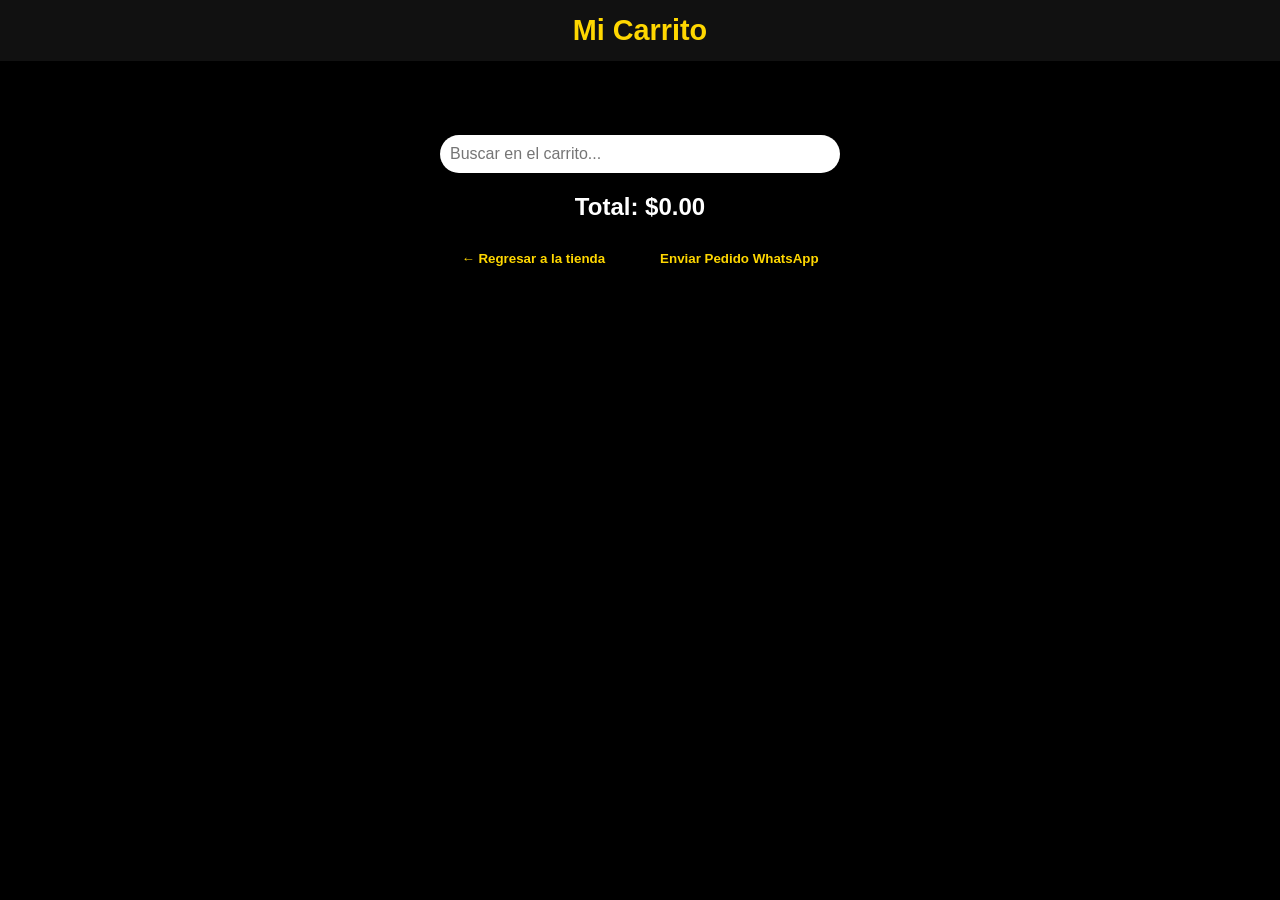
==== pagina-del-carro.html @ 16ab2c62 "Update pagina-del-carro.html" ====
<!DOCTYPE html>
<html lang="es">
<head>
<meta charset="UTF-8">
<meta name="viewport" content="width=device-width, initial-scale=1.0">
<title>Mi Carrito Avanzado - Go Shop</title>
<style>
:root{
  --gold:#FFD700;
  --dark:#111;
}
*{box-sizing:border-box;}
body{background:#000;color:#fff;font-family:Arial,sans-serif;margin:0;padding:0;overflow-x:hidden;}
header{background:var(--dark);color:var(--gold);display:flex;justify-content:center;align-items:center;padding:14px;position:fixed;top:0;width:100%;z-index:1000;font-size:1.8rem;}
header b{flex:1;text-align:center;}
button{cursor:pointer;transition:.3s;}
button:hover{opacity:.8;}
.cart-page{padding:120px 20px 20px 20px;max-width:900px;margin:0 auto;}
.cart-item{display:flex;align-items:center;justify-content:space-between;background:#222;margin-bottom:15px;padding:10px;border-radius:10px;transition:all .3s ease;}
.cart-item.animate{animation:fadeIn 0.4s ease;}
.cart-item img{width:100px;height:100px;object-fit:cover;border-radius:10px;}
.cart-item .info{flex:1;margin-left:15px;}
.cart-item .info p{margin:4px 0;}
.qty-btn{padding:4px 8px;margin:0 4px;background:#000;color:var(--gold);border:none;border-radius:5px;}
.remove-btn{background:#000;color:var(--gold);border:none;padding:6px 10px;border-radius:6px;}
.cart-total{font-size:1.5rem;font-weight:bold;text-align:center;margin-top:20px;}
.btn-actions{display:flex;justify-content:center;gap:15px;margin-top:20px;flex-wrap:wrap;}
.btn-actions button{padding:10px 20px;background:#000;color:var(--gold);border:none;border-radius:10px;font-weight:bold;transition:.3s;}
.btn-actions button:hover{background:#222;}
.search-cart{margin:15px 0;text-align:center;}
.search-cart input{width:90%;max-width:400px;padding:10px;border-radius:25px;border:none;outline:none;font-size:16px;}
@keyframes fadeIn{from{opacity:0;transform:translateY(20px)}to{opacity:1;transform:translateY(0)}}
@media screen and (max-width:600px){
  .cart-item{flex-direction:column;align-items:flex-start;}
  .cart-item img{width:100%;height:auto;}
  .cart-item .info{margin-left:0;margin-top:10px;}
}
</style>
</head>
<body>

<header>
  <b>Mi Carrito</b>
</header>

<section class="cart-page">

  <div class="search-cart">
    <input type="text" placeholder="Buscar en el carrito..." id="cartSearch" oninput="searchCart(this.value)">
  </div>

  <div id="cart-container"></div>

  <div class="cart-total">
    Total: $<span id="cart-total">0</span>
  </div>

  <div class="btn-actions">
    <button onclick="goBack()">← Regresar a la tienda</button>
    <button onclick="sendOrder()">Enviar Pedido WhatsApp</button>
  </div>
</section>

<script>
let cart = JSON.parse(localStorage.getItem('cart')) || [];
let filteredCart = [...cart];

function updateCart(){
  const container = document.getElementById('cart-container');
  const totalSpan = document.getElementById('cart-total');
  container.innerHTML = '';
  let total = 0;

  filteredCart.forEach((item,index)=>{
    total += item.price*item.qty;
    const div = document.createElement('div');
    div.className = 'cart-item animate';
    div.innerHTML = `
      <img src="${item.img}" alt="${item.name}">
      <div class="info">
        <p><b>${item.name}</b></p>
        <p>$${item.price.toFixed(2)}</p>
        <p>Cantidad:
          <button class="qty-btn" onclick="changeQty(${index},-1)">-</button>
          ${item.qty}
          <button class="qty-btn" onclick="changeQty(${index},1)">+</button>
        </p>
      </div>
      <button class="remove-btn" onclick="removeItem(${index})">X</button>
    `;
    container.appendChild(div);
  });

  totalSpan.textContent = total.toFixed(2);
  localStorage.setItem('cart',JSON.stringify(cart));
}

// ====== CANTIDAD + / - ======
function changeQty(index,delta){
  const realIndex = cart.findIndex(i=>i.name===filteredCart[index].name);
  cart[realIndex].qty += delta;
  if(cart[realIndex].qty<1) cart[realIndex].qty=1;
  filteredCart[index].qty = cart[realIndex].qty;
  updateCart();
}

// ====== ELIMINAR PRODUCTO ======
function removeItem(index){
  const realIndex = cart.findIndex(i=>i.name===filteredCart[index].name);
  cart.splice(realIndex,1);
  filteredCart.splice(index,1);
  updateCart();
}

// ====== BUSCADOR ======
function searchCart(text){
  filteredCart = cart.filter(i=>i.name.toLowerCase().includes(text.toLowerCase()));
  updateCart();
}

// ====== REGRESAR ======
function goBack(){window.location.href='index.html';}

// ====== WHATSAPP ======
function sendOrder(){
  if(cart.length===0){alert('El carrito está vacío'); return;}
  let msg = 'Pedido Go Shop:\n';
  cart.forEach(i=>{
    msg += `${i.name} - $${i.price.toFixed(2)} x ${i.qty}\n`;
  });
  const total = cart.reduce((a,b)=>a+a+b.price*b.qty,0).toFixed(2);
  msg += `Total: $${total}`;
  const waNumber = '13129348674'; // tu número USA
  const url = `https://api.whatsapp.com/send?phone=${waNumber}&text=${encodeURIComponent(msg)}`;
  window.open(url,'_blank');
}

// ====== INICIALIZAR ======
updateCart();
</script>

</body>
</html>
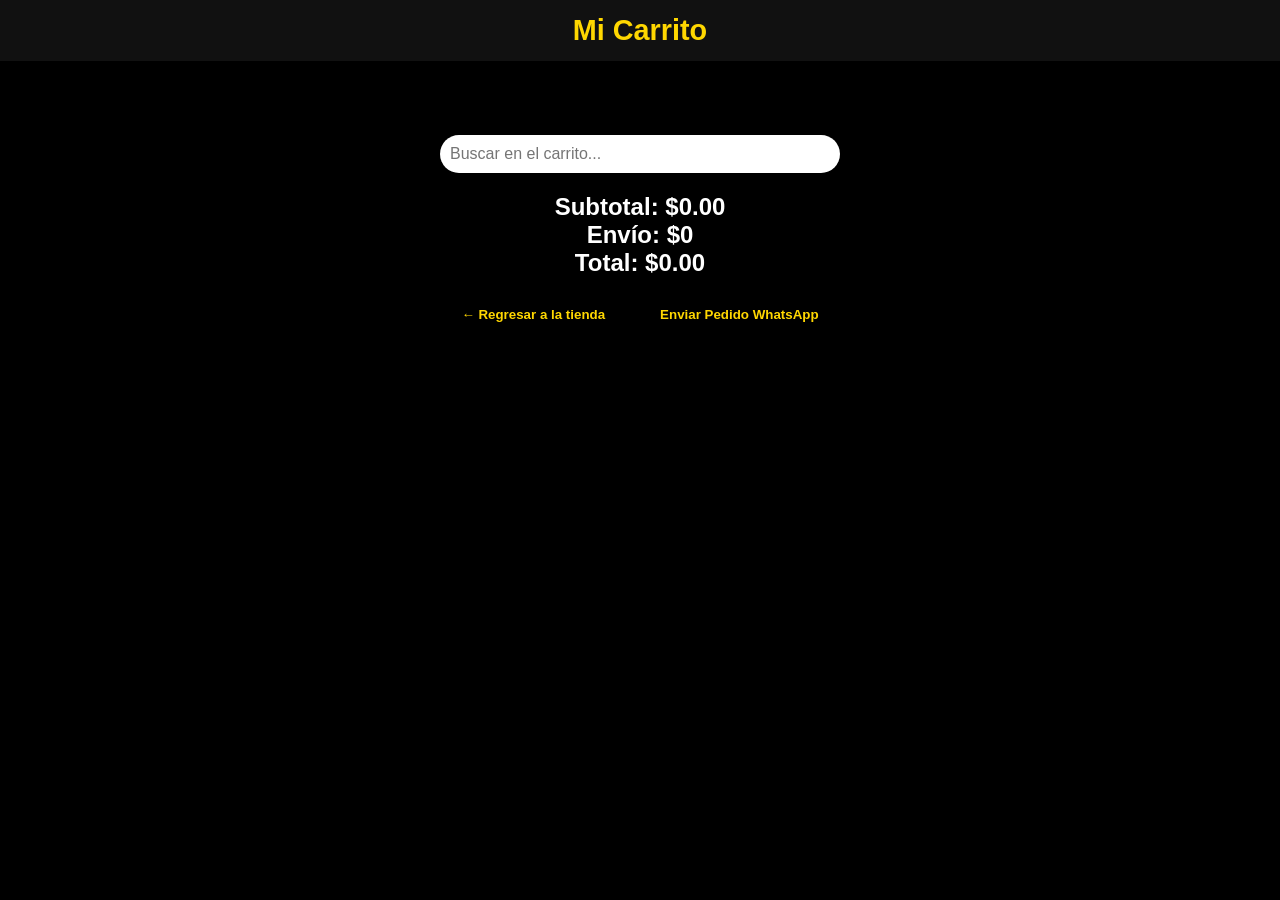
==== commit 82a5d210: "Update pagina-del-carro.html" ====
--- a/pagina-del-carro.html
+++ b/pagina-del-carro.html
@@ -52,7 +52,9 @@
   <div id="cart-container"></div>
 
   <div class="cart-total">
-    Total: $<span id="cart-total">0</span>
+    Subtotal: $<span id="cart-subtotal">0</span><br>
+    Envío: $0<br>
+    <b>Total: $<span id="cart-total">0</span></b>
   </div>
 
   <div class="btn-actions">
@@ -65,33 +67,50 @@
 let cart = JSON.parse(localStorage.getItem('cart')) || [];
 let filteredCart = [...cart];
 
+// ====== PRECIO MAYOREO ======
+function getMayoreoPrice(qty, base){
+  if(qty >= 10) return 500;
+  if(qty >= 5) return 300;
+  return base;
+}
+
+// ====== RENDER CARRITO ======
 function updateCart(){
   const container = document.getElementById('cart-container');
+  const subtotalSpan = document.getElementById('cart-subtotal');
   const totalSpan = document.getElementById('cart-total');
   container.innerHTML = '';
-  let total = 0;
+  let subtotal = 0;
 
   filteredCart.forEach((item,index)=>{
-    total += item.price*item.qty;
+    const priceUnit = getMayoreoPrice(item.qty, item.price); // calcula precio según cantidad
+    const totalItem = priceUnit * item.qty;
+    subtotal += totalItem;
+
     const div = document.createElement('div');
     div.className = 'cart-item animate';
     div.innerHTML = `
       <img src="${item.img}" alt="${item.name}">
       <div class="info">
         <p><b>${item.name}</b></p>
-        <p>$${item.price.toFixed(2)}</p>
+        <p>Precio unitario: $${priceUnit.toFixed(2)}</p>
         <p>Cantidad:
           <button class="qty-btn" onclick="changeQty(${index},-1)">-</button>
           ${item.qty}
           <button class="qty-btn" onclick="changeQty(${index},1)">+</button>
         </p>
+        <p>Total: $${totalItem.toFixed(2)}</p>
+        <p><i>Mayoreo: 5 pcs → $${getMayoreoPrice(5,item.price)} · 10 pcs → $${getMayoreoPrice(10,item.price)}</i></p>
       </div>
       <button class="remove-btn" onclick="removeItem(${index})">X</button>
     `;
     container.appendChild(div);
   });
 
-  totalSpan.textContent = total.toFixed(2);
+  const envio = 0;
+  subtotalSpan.textContent = subtotal.toFixed(2);
+  totalSpan.textContent = (subtotal + envio).toFixed(2);
+
   localStorage.setItem('cart',JSON.stringify(cart));
 }
 
@@ -126,11 +145,12 @@
   if(cart.length===0){alert('El carrito está vacío'); return;}
   let msg = 'Pedido Go Shop:\n';
   cart.forEach(i=>{
-    msg += `${i.name} - $${i.price.toFixed(2)} x ${i.qty}\n`;
+    const priceUnit = getMayoreoPrice(i.qty,i.price);
+    msg += `${i.name} - $${priceUnit.toFixed(2)} x ${i.qty} = $${(priceUnit*i.qty).toFixed(2)}\n`;
   });
-  const total = cart.reduce((a,b)=>a+a+b.price*b.qty,0).toFixed(2);
-  msg += `Total: $${total}`;
-  const waNumber = '13129348674'; // tu número USA
+  const total = cart.reduce((a,b)=>a+getMayoreoPrice(b.qty,b.price)*b.qty,0).toFixed(2);
+  msg += `Total: $${total} (Envío: $0)`;
+  const waNumber = '13129348674';
   const url = `https://api.whatsapp.com/send?phone=${waNumber}&text=${encodeURIComponent(msg)}`;
   window.open(url,'_blank');
 }
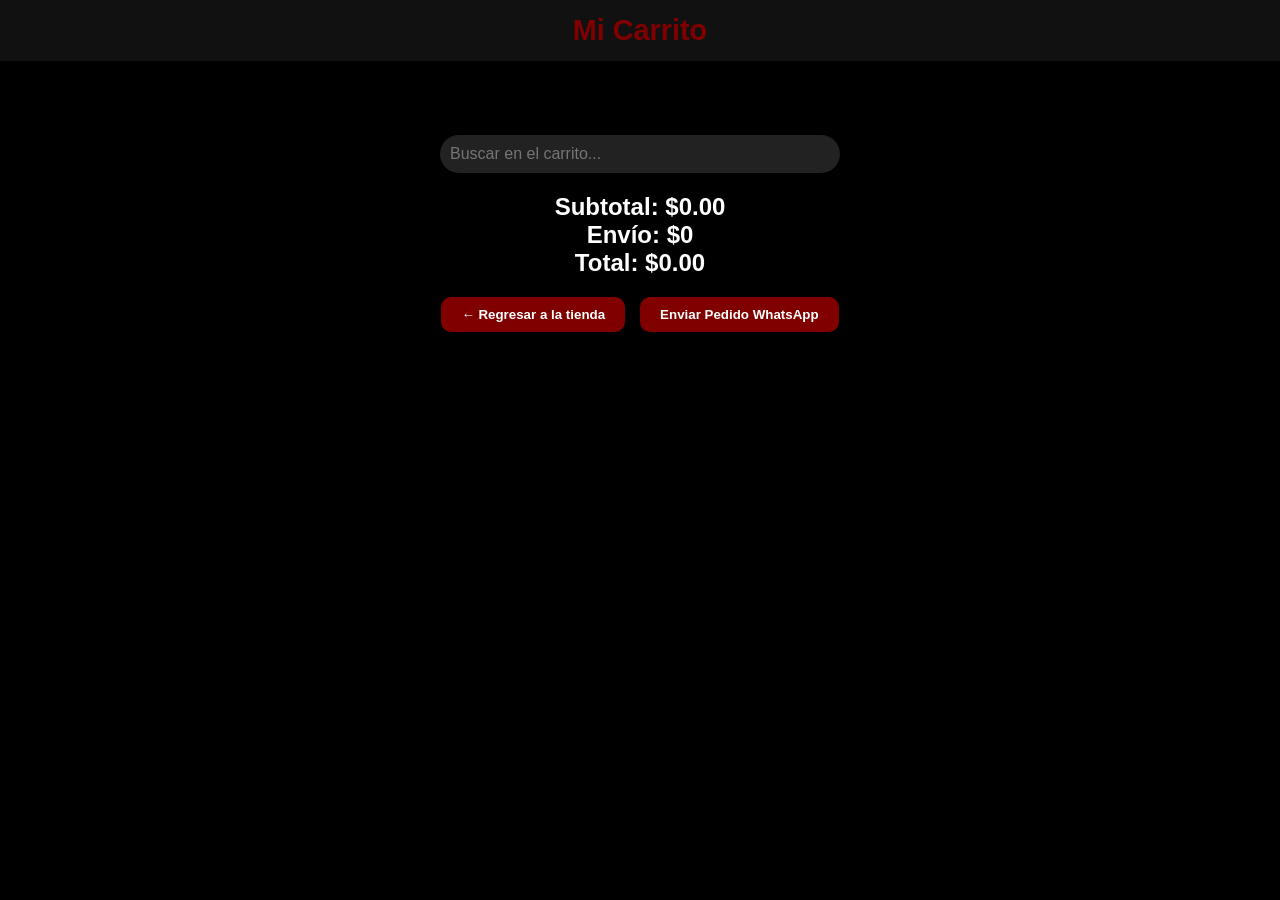
==== commit 27d5890f: "Update pagina-del-carro.html" ====
--- a/pagina-del-carro.html
+++ b/pagina-del-carro.html
@@ -3,33 +3,121 @@
 <head>
 <meta charset="UTF-8">
 <meta name="viewport" content="width=device-width, initial-scale=1.0">
-<title>Mi Carrito Avanzado - Go Shop</title>
+<title>Mi Carrito - Go Shop</title>
 <style>
 :root{
-  --gold:#FFD700;
+  --primary:#800000; /* rojo vino */
   --dark:#111;
-}
+  --bg:#000;
+  --text:#fff;
+}
+
+/* RESET Y BODY */
 *{box-sizing:border-box;}
-body{background:#000;color:#fff;font-family:Arial,sans-serif;margin:0;padding:0;overflow-x:hidden;}
-header{background:var(--dark);color:var(--gold);display:flex;justify-content:center;align-items:center;padding:14px;position:fixed;top:0;width:100%;z-index:1000;font-size:1.8rem;}
+body{background:var(--bg);color:var(--text);font-family:Arial,sans-serif;margin:0;padding:0;overflow-x:hidden;}
+button{cursor:pointer;transition:.3s;}
+button:hover{opacity:0.8;}
+
+/* HEADER */
+header{
+  background:var(--dark);
+  color:var(--primary);
+  display:flex;
+  justify-content:center;
+  align-items:center;
+  padding:14px;
+  position:fixed;
+  top:0;
+  width:100%;
+  z-index:1000;
+  font-size:1.8rem;
+}
 header b{flex:1;text-align:center;}
-button{cursor:pointer;transition:.3s;}
-button:hover{opacity:.8;}
+
+/* CONTENEDOR CARRITO */
 .cart-page{padding:120px 20px 20px 20px;max-width:900px;margin:0 auto;}
-.cart-item{display:flex;align-items:center;justify-content:space-between;background:#222;margin-bottom:15px;padding:10px;border-radius:10px;transition:all .3s ease;}
+.cart-item{
+  display:flex;
+  align-items:center;
+  justify-content:space-between;
+  background:var(--dark);
+  margin-bottom:15px;
+  padding:10px;
+  border-radius:10px;
+  transition:all .3s ease;
+}
 .cart-item.animate{animation:fadeIn 0.4s ease;}
 .cart-item img{width:100px;height:100px;object-fit:cover;border-radius:10px;}
 .cart-item .info{flex:1;margin-left:15px;}
 .cart-item .info p{margin:4px 0;}
-.qty-btn{padding:4px 8px;margin:0 4px;background:#000;color:var(--gold);border:none;border-radius:5px;}
-.remove-btn{background:#000;color:var(--gold);border:none;padding:6px 10px;border-radius:6px;}
-.cart-total{font-size:1.5rem;font-weight:bold;text-align:center;margin-top:20px;}
-.btn-actions{display:flex;justify-content:center;gap:15px;margin-top:20px;flex-wrap:wrap;}
-.btn-actions button{padding:10px 20px;background:#000;color:var(--gold);border:none;border-radius:10px;font-weight:bold;transition:.3s;}
-.btn-actions button:hover{background:#222;}
+
+/* BOTONES */
+.qty-btn{
+  padding:4px 8px;
+  margin:0 4px;
+  background:var(--primary);
+  color:var(--text);
+  border:none;
+  border-radius:5px;
+  font-weight:bold;
+}
+.remove-btn{
+  background:var(--primary);
+  color:var(--text);
+  border:none;
+  padding:6px 10px;
+  border-radius:6px;
+  font-weight:bold;
+}
+
+/* TOTAL */
+.cart-total{
+  font-size:1.5rem;
+  font-weight:bold;
+  text-align:center;
+  margin-top:20px;
+}
+
+/* BOTONES DE ACCIÓN */
+.btn-actions{
+  display:flex;
+  justify-content:center;
+  gap:15px;
+  margin-top:20px;
+  flex-wrap:wrap;
+}
+.btn-actions button{
+  padding:10px 20px;
+  background:var(--primary);
+  color:var(--text);
+  border:none;
+  border-radius:10px;
+  font-weight:bold;
+  transition:.3s;
+}
+.btn-actions button:hover{background:#4d0000;}
+
+/* BUSCADOR */
 .search-cart{margin:15px 0;text-align:center;}
-.search-cart input{width:90%;max-width:400px;padding:10px;border-radius:25px;border:none;outline:none;font-size:16px;}
-@keyframes fadeIn{from{opacity:0;transform:translateY(20px)}to{opacity:1;transform:translateY(0)}}
+.search-cart input{
+  width:90%;
+  max-width:400px;
+  padding:10px;
+  border-radius:25px;
+  border:none;
+  outline:none;
+  font-size:16px;
+  background:#222;
+  color:#fff;
+}
+
+/* ANIMACIÓN */
+@keyframes fadeIn{
+  from{opacity:0;transform:translateY(20px)}
+  to{opacity:1;transform:translateY(0)}
+}
+
+/* RESPONSIVE */
 @media screen and (max-width:600px){
   .cart-item{flex-direction:column;align-items:flex-start;}
   .cart-item img{width:100%;height:auto;}
@@ -69,9 +157,9 @@
 
 // ====== PRECIO MAYOREO ======
 function getMayoreoPrice(qty, base){
-  if(qty >= 10) return 500;
-  if(qty >= 5) return 300;
-  return base;
+  if(qty >= 10) return 500;  
+  if(qty >= 5) return 300;   
+  return base * qty;          
 }
 
 // ====== RENDER CARRITO ======
@@ -83,8 +171,10 @@
   let subtotal = 0;
 
   filteredCart.forEach((item,index)=>{
-    const priceUnit = getMayoreoPrice(item.qty, item.price); // calcula precio según cantidad
-    const totalItem = priceUnit * item.qty;
+    const totalItem = getMayoreoPrice(item.qty, item.price);  
+    const priceUnit = totalItem / item.qty;                   
+    const normalTotal = item.price * item.qty;               
+    const savings = normalTotal - totalItem;                 
     subtotal += totalItem;
 
     const div = document.createElement('div');
@@ -100,7 +190,7 @@
           <button class="qty-btn" onclick="changeQty(${index},1)">+</button>
         </p>
         <p>Total: $${totalItem.toFixed(2)}</p>
-        <p><i>Mayoreo: 5 pcs → $${getMayoreoPrice(5,item.price)} · 10 pcs → $${getMayoreoPrice(10,item.price)}</i></p>
+        ${savings > 0 ? `<p style="color:var(--primary)">Ahorras: $${savings.toFixed(2)}</p>` : ''}
       </div>
       <button class="remove-btn" onclick="removeItem(${index})">X</button>
     `;
@@ -145,10 +235,15 @@
   if(cart.length===0){alert('El carrito está vacío'); return;}
   let msg = 'Pedido Go Shop:\n';
   cart.forEach(i=>{
-    const priceUnit = getMayoreoPrice(i.qty,i.price);
-    msg += `${i.name} - $${priceUnit.toFixed(2)} x ${i.qty} = $${(priceUnit*i.qty).toFixed(2)}\n`;
+    const totalItem = getMayoreoPrice(i.qty, i.price);
+    const priceUnit = totalItem / i.qty;
+    const normalTotal = i.price * i.qty;
+    const savings = normalTotal - totalItem;
+    msg += `${i.name} - $${priceUnit.toFixed(2)} x ${i.qty} = $${totalItem.toFixed(2)}`;
+    if(savings>0) msg += ` (Ahorras: $${savings.toFixed(2)})`;
+    msg += '\n';
   });
-  const total = cart.reduce((a,b)=>a+getMayoreoPrice(b.qty,b.price)*b.qty,0).toFixed(2);
+  const total = cart.reduce((a,b)=>a + getMayoreoPrice(b.qty,b.price), 0).toFixed(2);
   msg += `Total: $${total} (Envío: $0)`;
   const waNumber = '13129348674';
   const url = `https://api.whatsapp.com/send?phone=${waNumber}&text=${encodeURIComponent(msg)}`;
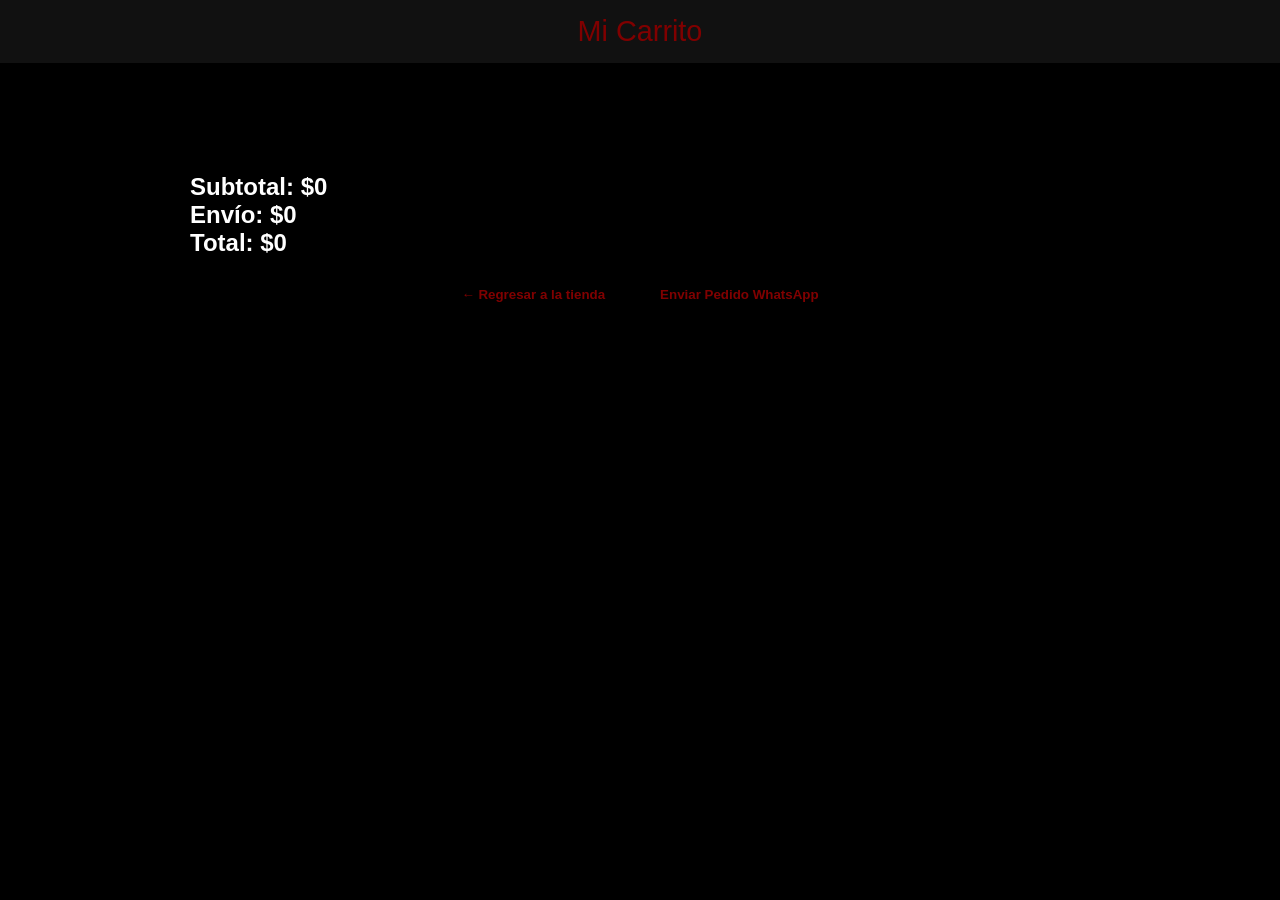
==== commit c92d92e8: "Update pagina-del-carro.html" ====
--- a/pagina-del-carro.html
+++ b/pagina-del-carro.html
@@ -6,79 +6,73 @@
 <title>Mi Carrito - Go Shop</title>
 <style>
 :root{
-  --primary:#800000; /* rojo vino */
+  --primary:#800000;
   --dark:#111;
   --bg:#000;
-  --text:#fff;
+  --card-bg:#2c0000;
 }
-
-/* RESET Y BODY */
-*{box-sizing:border-box;}
-body{background:var(--bg);color:var(--text);font-family:Arial,sans-serif;margin:0;padding:0;overflow-x:hidden;}
-button{cursor:pointer;transition:.3s;}
-button:hover{opacity:0.8;}
-
-/* HEADER */
+body{
+  background:var(--bg);
+  color:#fff;
+  font-family:Arial,sans-serif;
+  margin:0;
+  padding:0;
+}
 header{
   background:var(--dark);
   color:var(--primary);
-  display:flex;
-  justify-content:center;
-  align-items:center;
-  padding:14px;
-  position:fixed;
-  top:0;
-  width:100%;
-  z-index:1000;
+  text-align:center;
+  padding:15px;
   font-size:1.8rem;
 }
-header b{flex:1;text-align:center;}
-
-/* CONTENEDOR CARRITO */
-.cart-page{padding:120px 20px 20px 20px;max-width:900px;margin:0 auto;}
+.cart-page{
+  padding:20px;
+  max-width:900px;
+  margin:0 auto;
+  padding-top:90px;
+}
 .cart-item{
   display:flex;
   align-items:center;
   justify-content:space-between;
-  background:var(--dark);
+  background:var(--card-bg);
   margin-bottom:15px;
   padding:10px;
   border-radius:10px;
-  transition:all .3s ease;
+  flex-wrap:wrap;
 }
-.cart-item.animate{animation:fadeIn 0.4s ease;}
-.cart-item img{width:100px;height:100px;object-fit:cover;border-radius:10px;}
-.cart-item .info{flex:1;margin-left:15px;}
-.cart-item .info p{margin:4px 0;}
-
-/* BOTONES */
+.cart-item img{
+  width:100px;
+  height:100px;
+  object-fit:cover;
+  border-radius:10px;
+}
+.cart-item .info{
+  flex:1;
+  margin-left:15px;
+}
 .qty-btn{
   padding:4px 8px;
   margin:0 4px;
-  background:var(--primary);
-  color:var(--text);
+  background:#000;
+  color:var(--primary);
   border:none;
   border-radius:5px;
-  font-weight:bold;
+  cursor:pointer;
 }
 .remove-btn{
-  background:var(--primary);
-  color:var(--text);
+  background:#000;
+  color:var(--primary);
   border:none;
   padding:6px 10px;
   border-radius:6px;
-  font-weight:bold;
+  cursor:pointer;
 }
-
-/* TOTAL */
 .cart-total{
   font-size:1.5rem;
   font-weight:bold;
-  text-align:center;
   margin-top:20px;
 }
-
-/* BOTONES DE ACCIÓN */
 .btn-actions{
   display:flex;
   justify-content:center;
@@ -88,55 +82,23 @@
 }
 .btn-actions button{
   padding:10px 20px;
-  background:var(--primary);
-  color:var(--text);
+  background:#000;
+  color:var(--primary);
   border:none;
   border-radius:10px;
   font-weight:bold;
-  transition:.3s;
+  cursor:pointer;
 }
-.btn-actions button:hover{background:#4d0000;}
-
-/* BUSCADOR */
-.search-cart{margin:15px 0;text-align:center;}
-.search-cart input{
-  width:90%;
-  max-width:400px;
-  padding:10px;
-  border-radius:25px;
-  border:none;
-  outline:none;
-  font-size:16px;
-  background:#222;
-  color:#fff;
-}
-
-/* ANIMACIÓN */
-@keyframes fadeIn{
-  from{opacity:0;transform:translateY(20px)}
-  to{opacity:1;transform:translateY(0)}
-}
-
-/* RESPONSIVE */
-@media screen and (max-width:600px){
-  .cart-item{flex-direction:column;align-items:flex-start;}
-  .cart-item img{width:100%;height:auto;}
-  .cart-item .info{margin-left:0;margin-top:10px;}
+.btn-actions button:hover{
+  background:#2c0000;
 }
 </style>
 </head>
 <body>
 
-<header>
-  <b>Mi Carrito</b>
-</header>
+<header>Mi Carrito</header>
 
 <section class="cart-page">
-
-  <div class="search-cart">
-    <input type="text" placeholder="Buscar en el carrito..." id="cartSearch" oninput="searchCart(this.value)">
-  </div>
-
   <div id="cart-container"></div>
 
   <div class="cart-total">
@@ -153,13 +115,20 @@
 
 <script>
 let cart = JSON.parse(localStorage.getItem('cart')) || [];
-let filteredCart = [...cart];
 
-// ====== PRECIO MAYOREO ======
-function getMayoreoPrice(qty, base){
-  if(qty >= 10) return 500;  
-  if(qty >= 5) return 300;   
-  return base * qty;          
+// ====== PRECIO MAYOREO POR TOTAL ======
+function getTotalPriceWithMayoreo(){
+  const totalQty = cart.reduce((a,b)=>a+b.qty,0);
+  let subtotal = 0;
+  cart.forEach(item=>{
+    let price = item.price;
+    subtotal += price * item.qty;
+  });
+
+  // Descuento por mayoreo según cantidad total
+  if(totalQty >= 10) subtotal *= 0.8; // 20% de descuento si hay 10 o más items
+  else if(totalQty >= 5) subtotal *= 0.9; // 10% de descuento si hay 5 o más items
+  return subtotal;
 }
 
 // ====== RENDER CARRITO ======
@@ -168,91 +137,5 @@
   const subtotalSpan = document.getElementById('cart-subtotal');
   const totalSpan = document.getElementById('cart-total');
   container.innerHTML = '';
-  let subtotal = 0;
 
-  filteredCart.forEach((item,index)=>{
-    const totalItem = getMayoreoPrice(item.qty, item.price);  
-    const priceUnit = totalItem / item.qty;                   
-    const normalTotal = item.price * item.qty;               
-    const savings = normalTotal - totalItem;                 
-    subtotal += totalItem;
-
-    const div = document.createElement('div');
-    div.className = 'cart-item animate';
-    div.innerHTML = `
-      <img src="${item.img}" alt="${item.name}">
-      <div class="info">
-        <p><b>${item.name}</b></p>
-        <p>Precio unitario: $${priceUnit.toFixed(2)}</p>
-        <p>Cantidad:
-          <button class="qty-btn" onclick="changeQty(${index},-1)">-</button>
-          ${item.qty}
-          <button class="qty-btn" onclick="changeQty(${index},1)">+</button>
-        </p>
-        <p>Total: $${totalItem.toFixed(2)}</p>
-        ${savings > 0 ? `<p style="color:var(--primary)">Ahorras: $${savings.toFixed(2)}</p>` : ''}
-      </div>
-      <button class="remove-btn" onclick="removeItem(${index})">X</button>
-    `;
-    container.appendChild(div);
-  });
-
-  const envio = 0;
-  subtotalSpan.textContent = subtotal.toFixed(2);
-  totalSpan.textContent = (subtotal + envio).toFixed(2);
-
-  localStorage.setItem('cart',JSON.stringify(cart));
-}
-
-// ====== CANTIDAD + / - ======
-function changeQty(index,delta){
-  const realIndex = cart.findIndex(i=>i.name===filteredCart[index].name);
-  cart[realIndex].qty += delta;
-  if(cart[realIndex].qty<1) cart[realIndex].qty=1;
-  filteredCart[index].qty = cart[realIndex].qty;
-  updateCart();
-}
-
-// ====== ELIMINAR PRODUCTO ======
-function removeItem(index){
-  const realIndex = cart.findIndex(i=>i.name===filteredCart[index].name);
-  cart.splice(realIndex,1);
-  filteredCart.splice(index,1);
-  updateCart();
-}
-
-// ====== BUSCADOR ======
-function searchCart(text){
-  filteredCart = cart.filter(i=>i.name.toLowerCase().includes(text.toLowerCase()));
-  updateCart();
-}
-
-// ====== REGRESAR ======
-function goBack(){window.location.href='index.html';}
-
-// ====== WHATSAPP ======
-function sendOrder(){
-  if(cart.length===0){alert('El carrito está vacío'); return;}
-  let msg = 'Pedido Go Shop:\n';
-  cart.forEach(i=>{
-    const totalItem = getMayoreoPrice(i.qty, i.price);
-    const priceUnit = totalItem / i.qty;
-    const normalTotal = i.price * i.qty;
-    const savings = normalTotal - totalItem;
-    msg += `${i.name} - $${priceUnit.toFixed(2)} x ${i.qty} = $${totalItem.toFixed(2)}`;
-    if(savings>0) msg += ` (Ahorras: $${savings.toFixed(2)})`;
-    msg += '\n';
-  });
-  const total = cart.reduce((a,b)=>a + getMayoreoPrice(b.qty,b.price), 0).toFixed(2);
-  msg += `Total: $${total} (Envío: $0)`;
-  const waNumber = '13129348674';
-  const url = `https://api.whatsapp.com/send?phone=${waNumber}&text=${encodeURIComponent(msg)}`;
-  window.open(url,'_blank');
-}
-
-// ====== INICIALIZAR ======
-updateCart();
-</script>
-
-</body>
-</html>
+  cart
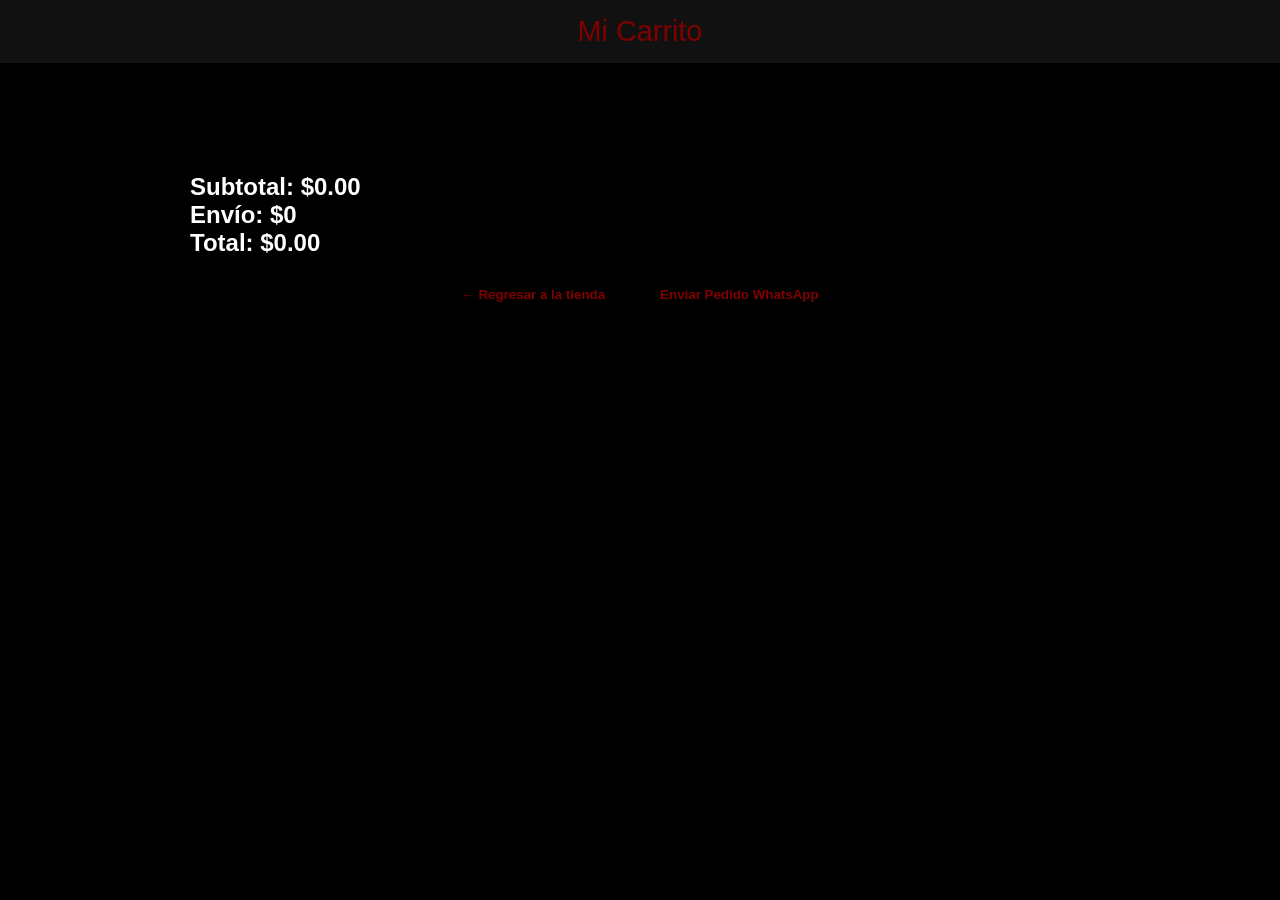
==== commit b914066d: "Update pagina-del-carro.html" ====
--- a/pagina-del-carro.html
+++ b/pagina-del-carro.html
@@ -6,7 +6,7 @@
 <title>Mi Carrito - Go Shop</title>
 <style>
 :root{
-  --primary:#800000;
+  --primary:#800000; /* color vino */
   --dark:#111;
   --bg:#000;
   --card-bg:#2c0000;
@@ -34,22 +34,24 @@
 .cart-item{
   display:flex;
   align-items:center;
-  justify-content:space-between;
   background:var(--card-bg);
   margin-bottom:15px;
   padding:10px;
   border-radius:10px;
+  gap:15px;
   flex-wrap:wrap;
 }
 .cart-item img{
-  width:100px;
-  height:100px;
+  width:80px;
+  height:80px;
   object-fit:cover;
   border-radius:10px;
 }
 .cart-item .info{
   flex:1;
-  margin-left:15px;
+}
+.cart-item .info p{
+  margin:4px 0;
 }
 .qty-btn{
   padding:4px 8px;
@@ -92,6 +94,16 @@
 .btn-actions button:hover{
   background:#2c0000;
 }
+@media screen and (max-width:600px){
+  .cart-item{
+    flex-direction:column;
+    align-items:flex-start;
+  }
+  .cart-item img{
+    width:100%;
+    height:auto;
+  }
+}
 </style>
 </head>
 <body>
@@ -121,8 +133,7 @@
   const totalQty = cart.reduce((a,b)=>a+b.qty,0);
   let subtotal = 0;
   cart.forEach(item=>{
-    let price = item.price;
-    subtotal += price * item.qty;
+    subtotal += item.price * item.qty;
   });
 
   // Descuento por mayoreo según cantidad total
@@ -138,4 +149,67 @@
   const totalSpan = document.getElementById('cart-total');
   container.innerHTML = '';
 
-  cart
+  cart.forEach((item,index)=>{
+    const div = document.createElement('div');
+    div.className = 'cart-item';
+    div.innerHTML = `
+      <img src="${item.img}" alt="${item.name}">
+      <div class="info">
+        <p><b>${item.name}</b></p>
+        <p>Precio unitario: $${item.price.toFixed(2)}</p>
+        <p>
+          Cantidad: 
+          <button class="qty-btn" onclick="changeQty(${index},-1)">-</button>
+          ${item.qty}
+          <button class="qty-btn" onclick="changeQty(${index},1)">+</button>
+        </p>
+        <p>Total: $${(item.price*item.qty).toFixed(2)}</p>
+      </div>
+      <button class="remove-btn" onclick="removeItem(${index})">X</button>
+    `;
+    container.appendChild(div);
+  });
+
+  const subtotal = getTotalPriceWithMayoreo();
+  subtotalSpan.textContent = subtotal.toFixed(2);
+  totalSpan.textContent = subtotal.toFixed(2);
+
+  localStorage.setItem('cart',JSON.stringify(cart));
+}
+
+// ====== CANTIDAD + / - ======
+function changeQty(index,delta){
+  cart[index].qty += delta;
+  if(cart[index].qty<1) cart[index].qty=1;
+  updateCart();
+}
+
+// ====== ELIMINAR ======
+function removeItem(index){
+  cart.splice(index,1);
+  updateCart();
+}
+
+// ====== REGRESAR ======
+function goBack(){window.location.href='index.html';}
+
+// ====== WHATSAPP ======
+function sendOrder(){
+  if(cart.length===0){alert('El carrito está vacío'); return;}
+  let msg = 'Pedido Go Shop:\n';
+  cart.forEach(i=>{
+    msg += `${i.name} x${i.qty} = $${(i.price*i.qty).toFixed(2)}\n`;
+  });
+  const total = getTotalPriceWithMayoreo().toFixed(2);
+  msg += `Total: $${total}`;
+  const waNumber = '13129348674';
+  const url = `https://api.whatsapp.com/send?phone=${waNumber}&text=${encodeURIComponent(msg)}`;
+  window.open(url,'_blank');
+}
+
+// ====== INICIALIZAR ======
+updateCart();
+</script>
+
+</body>
+</html>
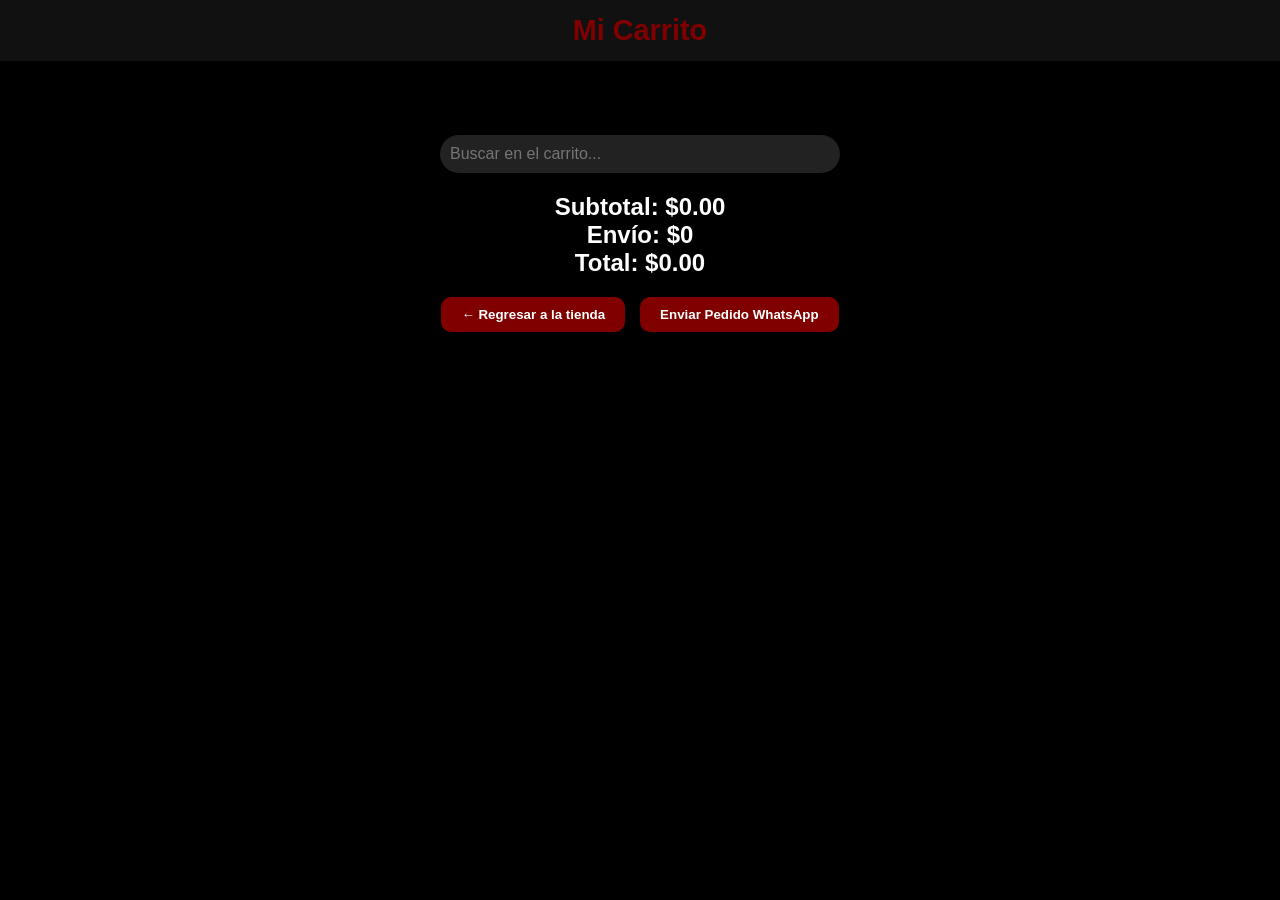
==== commit d8f5e82a: "Update pagina-del-carro.html" ====
--- a/pagina-del-carro.html
+++ b/pagina-del-carro.html
@@ -6,75 +6,79 @@
 <title>Mi Carrito - Go Shop</title>
 <style>
 :root{
-  --primary:#800000; /* color vino */
+  --primary:#800000; /* rojo vino */
   --dark:#111;
   --bg:#000;
-  --card-bg:#2c0000;
-}
-body{
-  background:var(--bg);
-  color:#fff;
-  font-family:Arial,sans-serif;
-  margin:0;
-  padding:0;
-}
+  --text:#fff;
+}
+
+/* RESET Y BODY */
+*{box-sizing:border-box;}
+body{background:var(--bg);color:var(--text);font-family:Arial,sans-serif;margin:0;padding:0;overflow-x:hidden;}
+button{cursor:pointer;transition:.3s;}
+button:hover{opacity:0.8;}
+
+/* HEADER */
 header{
   background:var(--dark);
   color:var(--primary);
-  text-align:center;
-  padding:15px;
+  display:flex;
+  justify-content:center;
+  align-items:center;
+  padding:14px;
+  position:fixed;
+  top:0;
+  width:100%;
+  z-index:1000;
   font-size:1.8rem;
 }
-.cart-page{
-  padding:20px;
-  max-width:900px;
-  margin:0 auto;
-  padding-top:90px;
-}
+header b{flex:1;text-align:center;}
+
+/* CONTENEDOR CARRITO */
+.cart-page{padding:120px 20px 20px 20px;max-width:900px;margin:0 auto;}
 .cart-item{
   display:flex;
   align-items:center;
-  background:var(--card-bg);
+  justify-content:space-between;
+  background:var(--dark);
   margin-bottom:15px;
   padding:10px;
   border-radius:10px;
-  gap:15px;
-  flex-wrap:wrap;
-}
-.cart-item img{
-  width:80px;
-  height:80px;
-  object-fit:cover;
-  border-radius:10px;
-}
-.cart-item .info{
-  flex:1;
-}
-.cart-item .info p{
-  margin:4px 0;
-}
+  transition:all .3s ease;
+}
+.cart-item.animate{animation:fadeIn 0.4s ease;}
+.cart-item img{width:100px;height:100px;object-fit:cover;border-radius:10px;}
+.cart-item .info{flex:1;margin-left:15px;}
+.cart-item .info p{margin:4px 0;}
+
+/* BOTONES */
 .qty-btn{
   padding:4px 8px;
   margin:0 4px;
-  background:#000;
-  color:var(--primary);
+  background:var(--primary);
+  color:var(--text);
   border:none;
   border-radius:5px;
-  cursor:pointer;
+  font-weight:bold;
 }
 .remove-btn{
-  background:#000;
-  color:var(--primary);
+  background:var(--primary);
+  color:var(--text);
   border:none;
   padding:6px 10px;
   border-radius:6px;
-  cursor:pointer;
-}
+  font-weight:bold;
+}
+
+/* TOTAL */
 .cart-total{
   font-size:1.5rem;
   font-weight:bold;
+  text-align:center;
   margin-top:20px;
 }
+
+/* BOTONES DE ACCIÓN */
 .btn-actions{
   display:flex;
   justify-content:center;
@@ -84,33 +88,55 @@
 }
 .btn-actions button{
   padding:10px 20px;
-  background:#000;
-  color:var(--primary);
+  background:var(--primary);
+  color:var(--text);
   border:none;
   border-radius:10px;
   font-weight:bold;
-  cursor:pointer;
-}
-.btn-actions button:hover{
-  background:#2c0000;
-}
+  transition:.3s;
+}
+.btn-actions button:hover{background:#4d0000;}
+
+/* BUSCADOR */
+.search-cart{margin:15px 0;text-align:center;}
+.search-cart input{
+  width:90%;
+  max-width:400px;
+  padding:10px;
+  border-radius:25px;
+  border:none;
+  outline:none;
+  font-size:16px;
+  background:#222;
+  color:#fff;
+}
+
+/* ANIMACIÓN */
+@keyframes fadeIn{
+  from{opacity:0;transform:translateY(20px)}
+  to{opacity:1;transform:translateY(0)}
+}
+
+/* RESPONSIVE */
 @media screen and (max-width:600px){
-  .cart-item{
-    flex-direction:column;
-    align-items:flex-start;
-  }
-  .cart-item img{
-    width:100%;
-    height:auto;
-  }
+  .cart-item{flex-direction:column;align-items:flex-start;}
+  .cart-item img{width:100%;height:auto;}
+  .cart-item .info{margin-left:0;margin-top:10px;}
 }
 </style>
 </head>
 <body>
 
-<header>Mi Carrito</header>
+<header>
+  <b>Mi Carrito</b>
+</header>
 
 <section class="cart-page">
+
+  <div class="search-cart">
+    <input type="text" placeholder="Buscar en el carrito..." id="cartSearch" oninput="searchCart(this.value)">
+  </div>
+
   <div id="cart-container"></div>
 
   <div class="cart-total">
@@ -127,19 +153,13 @@
 
 <script>
 let cart = JSON.parse(localStorage.getItem('cart')) || [];
-
-// ====== PRECIO MAYOREO POR TOTAL ======
-function getTotalPriceWithMayoreo(){
-  const totalQty = cart.reduce((a,b)=>a+b.qty,0);
-  let subtotal = 0;
-  cart.forEach(item=>{
-    subtotal += item.price * item.qty;
-  });
-
-  // Descuento por mayoreo según cantidad total
-  if(totalQty >= 10) subtotal *= 0.8; // 20% de descuento si hay 10 o más items
-  else if(totalQty >= 5) subtotal *= 0.9; // 10% de descuento si hay 5 o más items
-  return subtotal;
+let filteredCart = [...cart];
+
+// ====== PRECIO MAYOREO ======
+function getMayoreoPrice(qty, base){
+  if(qty >= 10) return 500;  
+  if(qty >= 5) return 300;   
+  return base * qty;          
 }
 
 // ====== RENDER CARRITO ======
@@ -148,45 +168,62 @@
   const subtotalSpan = document.getElementById('cart-subtotal');
   const totalSpan = document.getElementById('cart-total');
   container.innerHTML = '';
-
-  cart.forEach((item,index)=>{
+  let subtotal = 0;
+
+  filteredCart.forEach((item,index)=>{
+    const totalItem = getMayoreoPrice(item.qty, item.price);  
+    const priceUnit = totalItem / item.qty;                   
+    const normalTotal = item.price * item.qty;               
+    const savings = normalTotal - totalItem;                 
+    subtotal += totalItem;
+
     const div = document.createElement('div');
-    div.className = 'cart-item';
+    div.className = 'cart-item animate';
     div.innerHTML = `
       <img src="${item.img}" alt="${item.name}">
       <div class="info">
         <p><b>${item.name}</b></p>
-        <p>Precio unitario: $${item.price.toFixed(2)}</p>
-        <p>
-          Cantidad: 
+        <p>Precio unitario: $${priceUnit.toFixed(2)}</p>
+        <p>Cantidad:
           <button class="qty-btn" onclick="changeQty(${index},-1)">-</button>
           ${item.qty}
           <button class="qty-btn" onclick="changeQty(${index},1)">+</button>
         </p>
-        <p>Total: $${(item.price*item.qty).toFixed(2)}</p>
+        <p>Total: $${totalItem.toFixed(2)}</p>
+        ${savings > 0 ? `<p style="color:var(--primary)">Ahorras: $${savings.toFixed(2)}</p>` : ''}
       </div>
       <button class="remove-btn" onclick="removeItem(${index})">X</button>
     `;
     container.appendChild(div);
   });
 
-  const subtotal = getTotalPriceWithMayoreo();
+  const envio = 0;
   subtotalSpan.textContent = subtotal.toFixed(2);
-  totalSpan.textContent = subtotal.toFixed(2);
+  totalSpan.textContent = (subtotal + envio).toFixed(2);
 
   localStorage.setItem('cart',JSON.stringify(cart));
 }
 
 // ====== CANTIDAD + / - ======
 function changeQty(index,delta){
-  cart[index].qty += delta;
-  if(cart[index].qty<1) cart[index].qty=1;
+  const realIndex = cart.findIndex(i=>i.name===filteredCart[index].name);
+  cart[realIndex].qty += delta;
+  if(cart[realIndex].qty<1) cart[realIndex].qty=1;
+  filteredCart[index].qty = cart[realIndex].qty;
   updateCart();
 }
 
-// ====== ELIMINAR ======
+// ====== ELIMINAR PRODUCTO ======
 function removeItem(index){
-  cart.splice(index,1);
+  const realIndex = cart.findIndex(i=>i.name===filteredCart[index].name);
+  cart.splice(realIndex,1);
+  filteredCart.splice(index,1);
+  updateCart();
+}
+
+// ====== BUSCADOR ======
+function searchCart(text){
+  filteredCart = cart.filter(i=>i.name.toLowerCase().includes(text.toLowerCase()));
   updateCart();
 }
 
@@ -198,10 +235,16 @@
   if(cart.length===0){alert('El carrito está vacío'); return;}
   let msg = 'Pedido Go Shop:\n';
   cart.forEach(i=>{
-    msg += `${i.name} x${i.qty} = $${(i.price*i.qty).toFixed(2)}\n`;
+    const totalItem = getMayoreoPrice(i.qty, i.price);
+    const priceUnit = totalItem / i.qty;
+    const normalTotal = i.price * i.qty;
+    const savings = normalTotal - totalItem;
+    msg += `${i.name} - $${priceUnit.toFixed(2)} x ${i.qty} = $${totalItem.toFixed(2)}`;
+    if(savings>0) msg += ` (Ahorras: $${savings.toFixed(2)})`;
+    msg += '\n';
   });
-  const total = getTotalPriceWithMayoreo().toFixed(2);
-  msg += `Total: $${total}`;
+  const total = cart.reduce((a,b)=>a + getMayoreoPrice(b.qty,b.price), 0).toFixed(2);
+  msg += `Total: $${total} (Envío: $0)`;
   const waNumber = '13129348674';
   const url = `https://api.whatsapp.com/send?phone=${waNumber}&text=${encodeURIComponent(msg)}`;
   window.open(url,'_blank');
